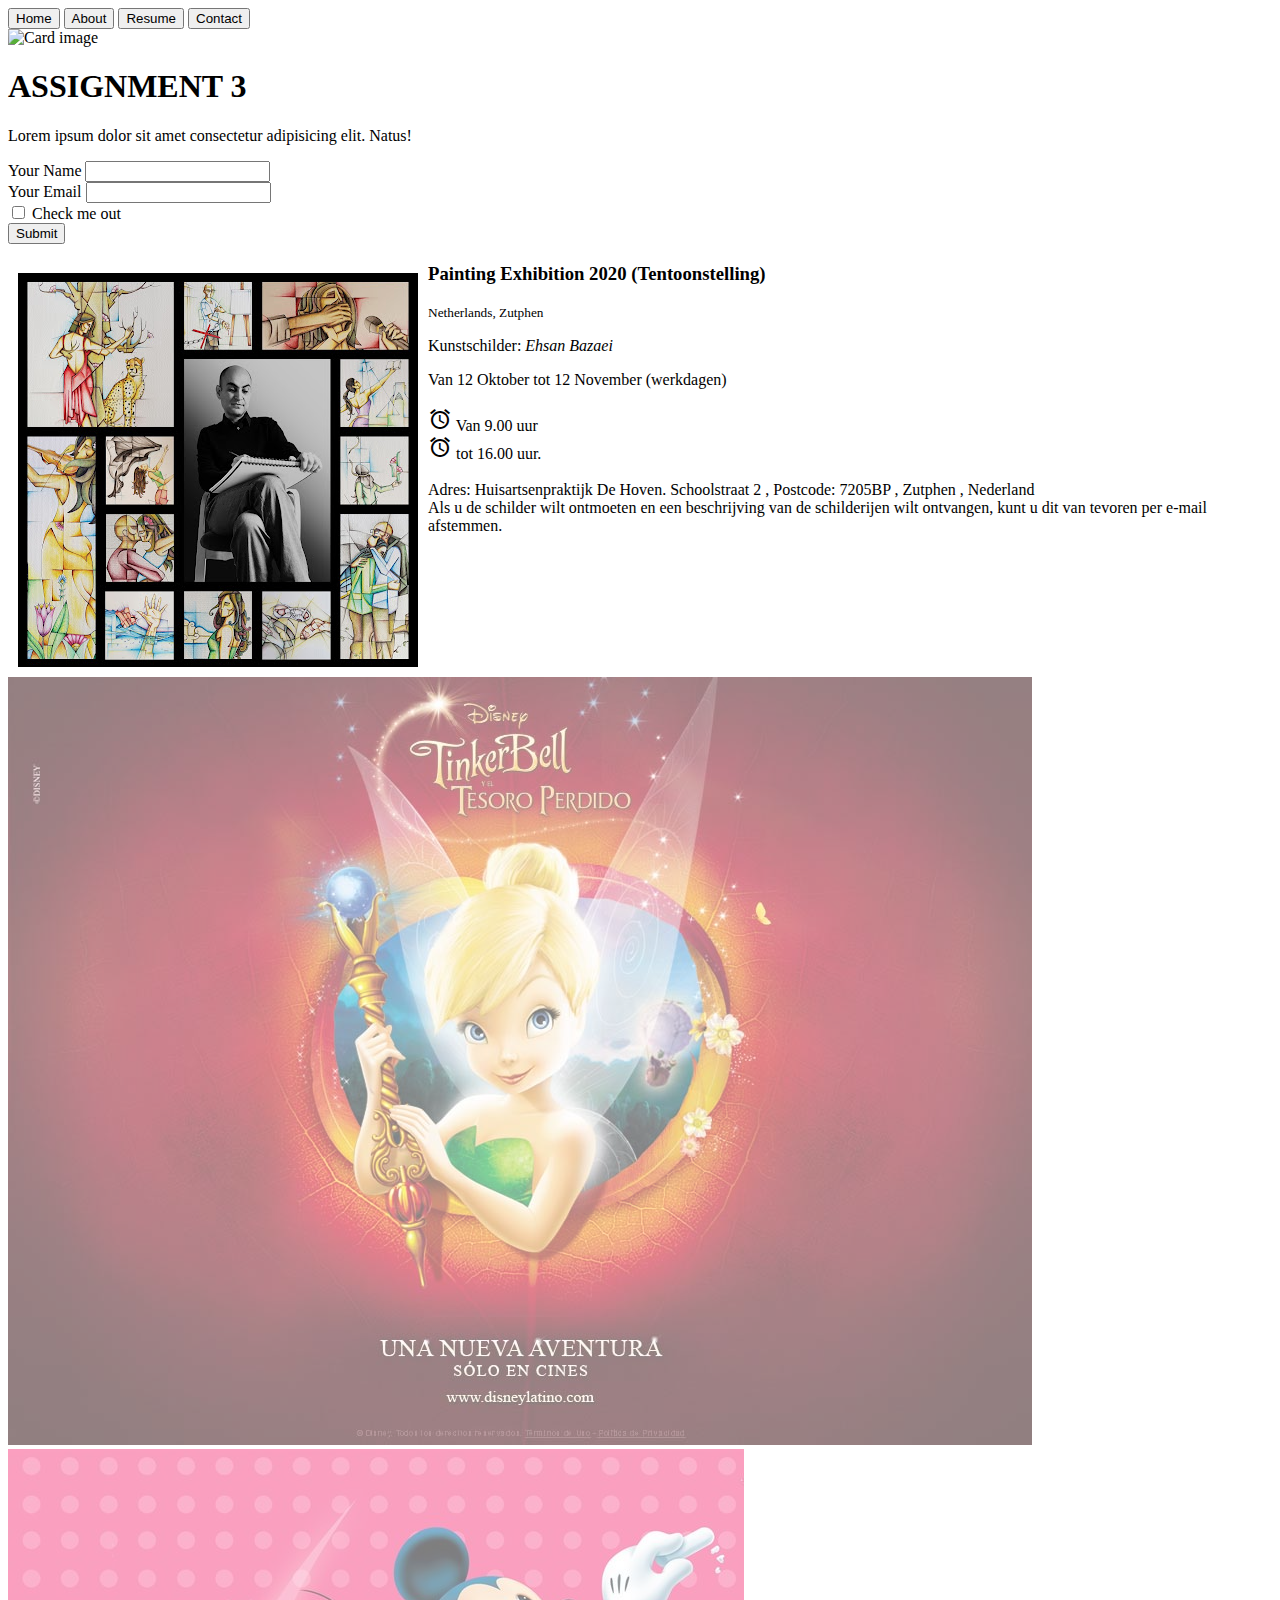
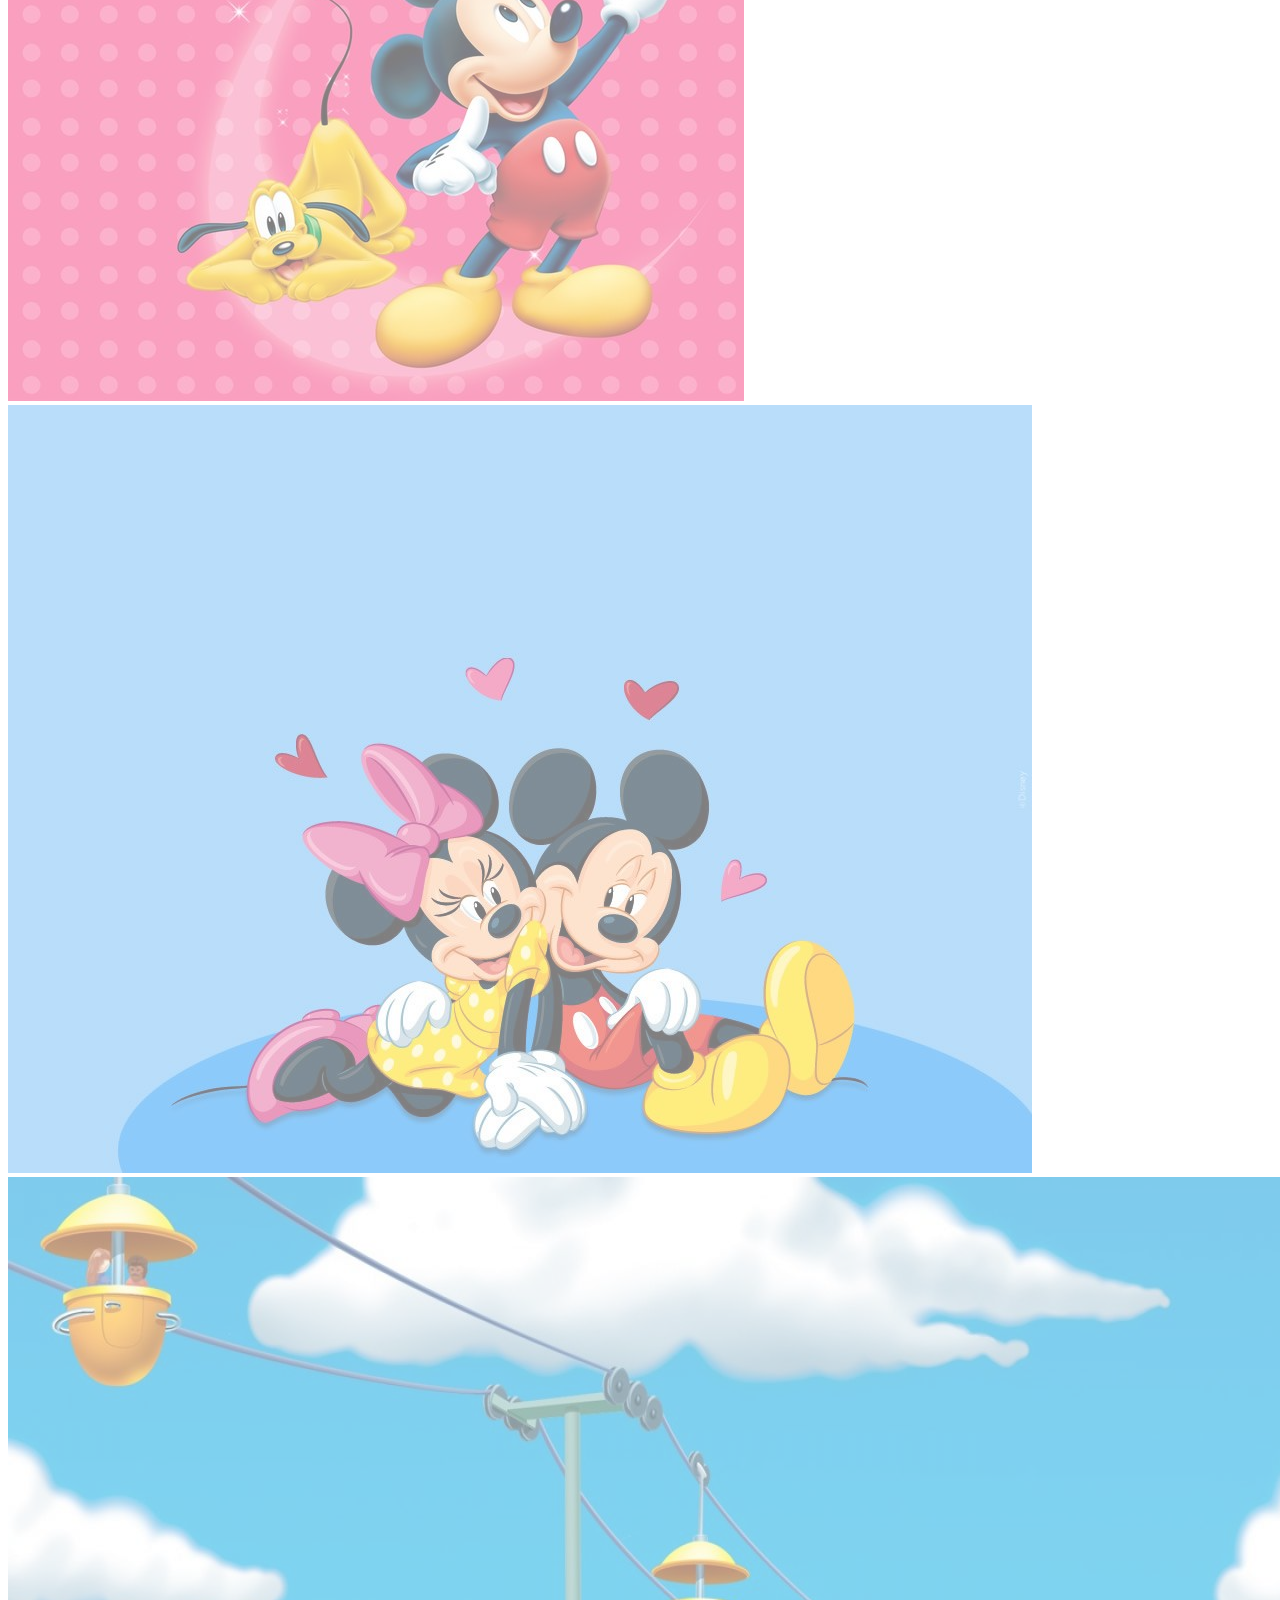
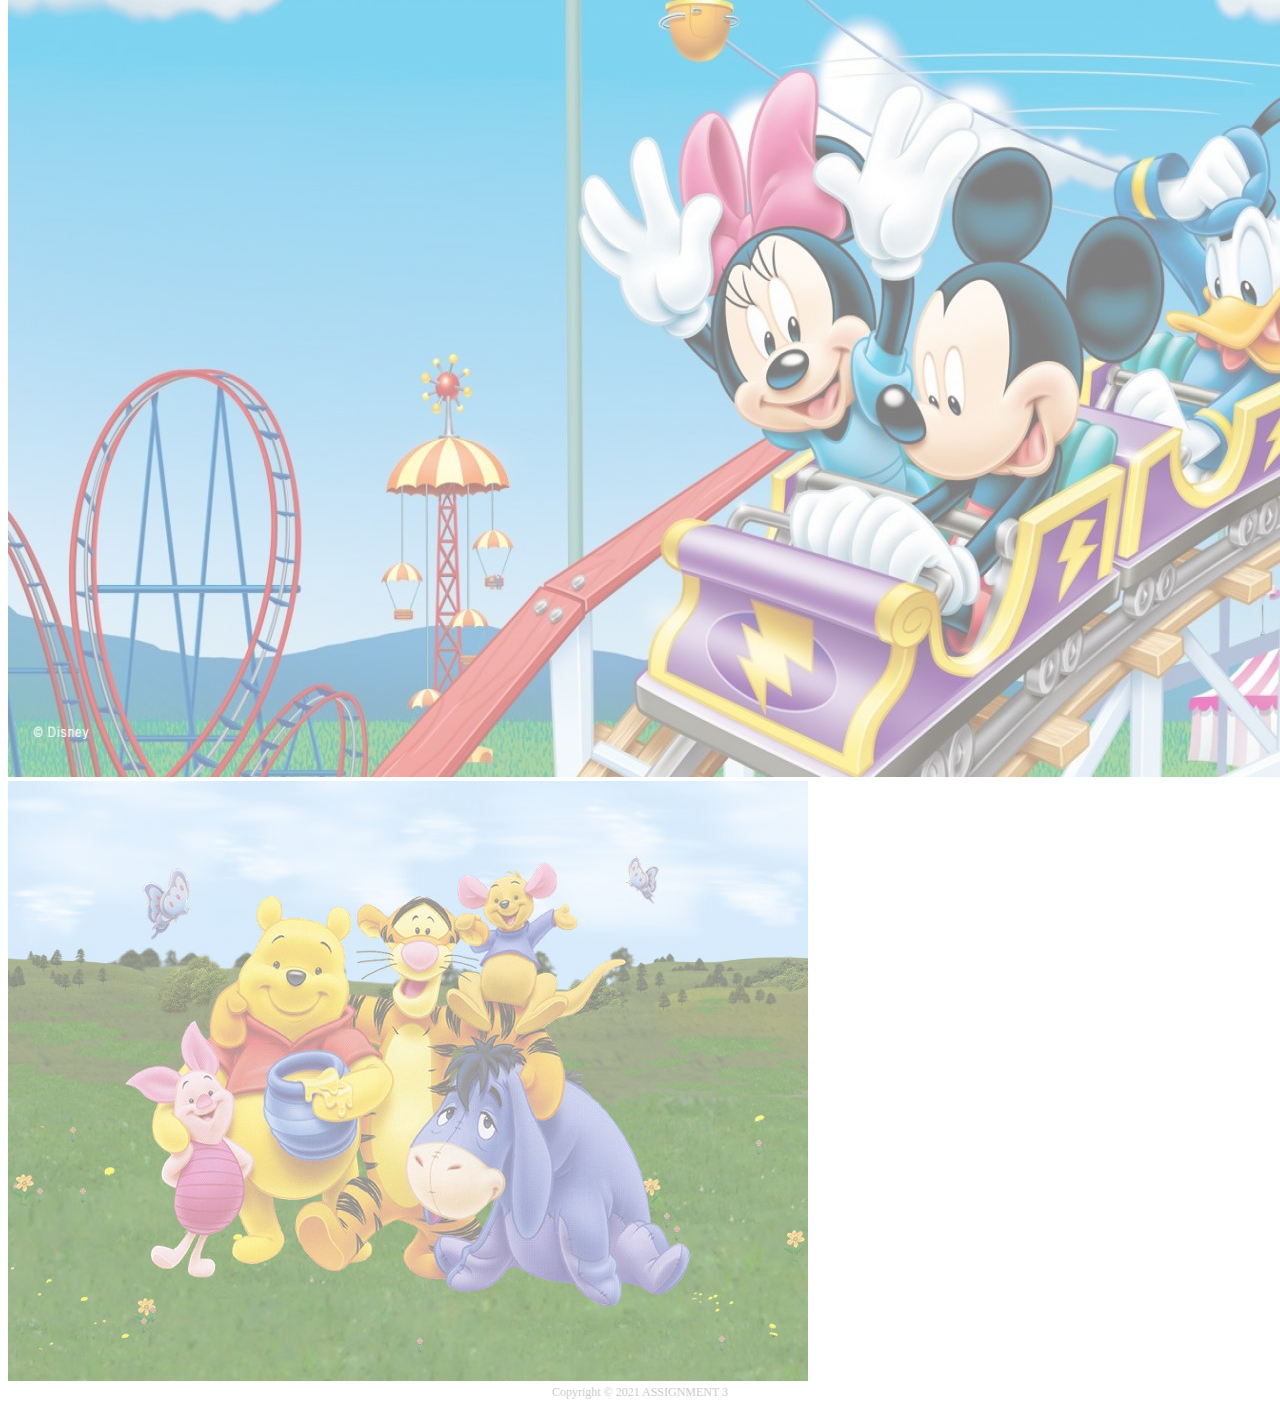
==== index.html @ 773a30a2 "Form Validator" ====
<!doctype html>
<html lang="en">
  <head>
    <!-- Required meta tags -->
    <meta charset="utf-8">
    <meta name="viewport" content="width=device-width, initial-scale=1">

    <!-- Bootstrap CSS -->
    <link href="https://cdn.jsdelivr.net/npm/bootstrap@5.1.3/dist/css/bootstrap.min.css" rel="stylesheet" integrity="sha384-1BmE4kWBq78iYhFldvKuhfTAU6auU8tT94WrHftjDbrCEXSU1oBoqyl2QvZ6jIW3" crossorigin="anonymous">
    <link rel="stylesheet" href="./css/main.css">

    <link href="https://fonts.googleapis.com/icon?family=Material+Icons" rel="stylesheet">

    <title>ASSIGNMENT : JS</title>
  </head>

  <body class="bg-dark text-white">
    <header>
      <div class="container">
        <div class="btn-group">
          <button type="button" class="btn btn-primary p-3">Home</button>
          <button type="button" class="btn btn-primary p-3">About</button>
          <button type="button" class="btn btn-primary p-3">Resume</button>
          <button type="button" class="btn btn-primary p-3">Contact</button>
        </div>
      </div>
    </header>



    <div class="container">
      <div class="row">
        <div class=".col-12">
          <div class="card bg-dark text-white">
            <img class="card-img" src="./img/slider.jpg" alt="Card image">
            <div class="card-img-overlay">
              <h1 class="card-title">ASSIGNMENT 3</h1>
              <p class="card-text">Lorem ipsum dolor sit amet consectetur adipisicing elit. Natus!</p>
            </div>
          </div>
        </div>
      </div>

      
      <div class="row ">
        <div class="col-md-3" >
          <aside class="m-0 p-3">
            <form action="" id="my-form">
              <div class="msg"></div>
              <div class="mb-3">
                <label for="exampleInputEmail1" class="form-label " >Your Name</label>
                <input type="text" name="fname" class="form-control bg-secondary text-white" id="name" >
              </div>
              <div class="mb-3">
                <label for="exampleInputPassword1 " class="form-label">Your Email</label>
                <input type="email" class="form-control bg-secondary text-white" id="email">
              </div>
              <div class="mb-3 form-check">
                <input type="checkbox" class="form-check-input" id="exampleCheck1">
                <label class="form-check-label" for="exampleCheck1">Check me out</label>
              </div>
              <input type="submit" value="Submit" class="btn btn-primary bg-secondary text-white">
            </form>
          </aside>
        </div>

        <div class="col-md-9" >
          <main class="m-0 p-3">

            <article>
              
              <img src="./img/ehsan.jpg" alt="Ehsan Bazaei" title="ehsan" >
              <h3>Painting Exhibition 2020 (Tentoonstelling)</h3>
              <small>Netherlands, Zutphen </small>
              <p>
                  Kunstschilder: <span style="font-style: italic;"> Ehsan Bazaei </span>
              </p>
              <p>
                  Van 12 Oktober tot 12 November (werkdagen)<br><br>
                  <i class="Tiny material-icons">access_alarm</i>
                  Van 9.00  uur <br>
                  <i class="Tiny material-icons">access_alarm</i>
                  tot 16.00  uur.<br><br>
                  Adres: Huisartsenpraktijk De Hoven. Schoolstraat 2 , Postcode: 7205BP , Zutphen , Nederland <br>
                  Als u de schilder wilt ontmoeten en een beschrijving van de schilderijen wilt ontvangen, kunt u dit van tevoren per e-mail afstemmen.
              </p>

          </article>




          </main>
        </div>
      </div>

      <div class="row margin5 roloverpic">
        <div class="col-sm m-2">
          <a href=""> <img src="./img/1.jpg" class="img-fluid" alt=""> </a>
        </div>
        <div class="col-sm m-2">
          <a href=""> <img src="./img/2.jpg" class="img-fluid" alt=""> </a>
        </div>
        <div class="col-sm m-2">
          <a href=""> <img src="./img/3.jpg" class="img-fluid" alt=""> </a>
        </div>
        <div class="col-sm m-2">
          <a href=""> <img src="./img/4.jpg" class="img-fluid" alt=""> </a>
        </div>
        <div class="col-sm m-2">
          <a href=""> <img src="./img/5.jpg" class="img-fluid" alt=""> </a>
        </div>
      </div>
    </div>
    
    <footer>
      Copyright &copy; 2021 ASSIGNMENT 3
    </footer>


    <!-- Option 1: Script JS -->
    <script src="./script/script.js"></script>

    

    <!-- Option 2: Bootstrap Bundle with Popper -->
  
    <script src="https://code.jquery.com/jquery-3.2.1.slim.min.js" integrity="sha384-KJ3o2DKtIkvYIK3UENzmM7KCkRr/rE9/Qpg6aAZGJwFDMVNA/GpGFF93hXpG5KkN" crossorigin="anonymous"></script>
    <script src="https://cdnjs.cloudflare.com/ajax/libs/popper.js/1.12.9/umd/popper.min.js" integrity="sha384-ApNbgh9B+Y1QKtv3Rn7W3mgPxhU9K/ScQsAP7hUibX39j7fakFPskvXusvfa0b4Q" crossorigin="anonymous"></script>
    <script src="https://maxcdn.bootstrapcdn.com/bootstrap/4.0.0/js/bootstrap.min.js" integrity="sha384-JZR6Spejh4U02d8jOt6vLEHfe/JQGiRRSQQxSfFWpi1MquVdAyjUar5+76PVCmYl" crossorigin="anonymous"></script>

  </body>
</html>
---- css/main.css ----
.carousel-item img{
    height: 200px;
}
article img{
    float: left;
    margin: 10px;
}

.roloverpic img{
    opacity: 50%;
}
.roloverpic img:hover{
    opacity: 100%;
    transition: opacity 0.5s ease-out 100ms;
}

footer{
    text-align: center;
    font-size: 12px;
    color: #ccc;
}

.msg{
    background-color: #f00;
    margin: 5px;
    text-align: center;
}

.true{
    background-color: green;
}
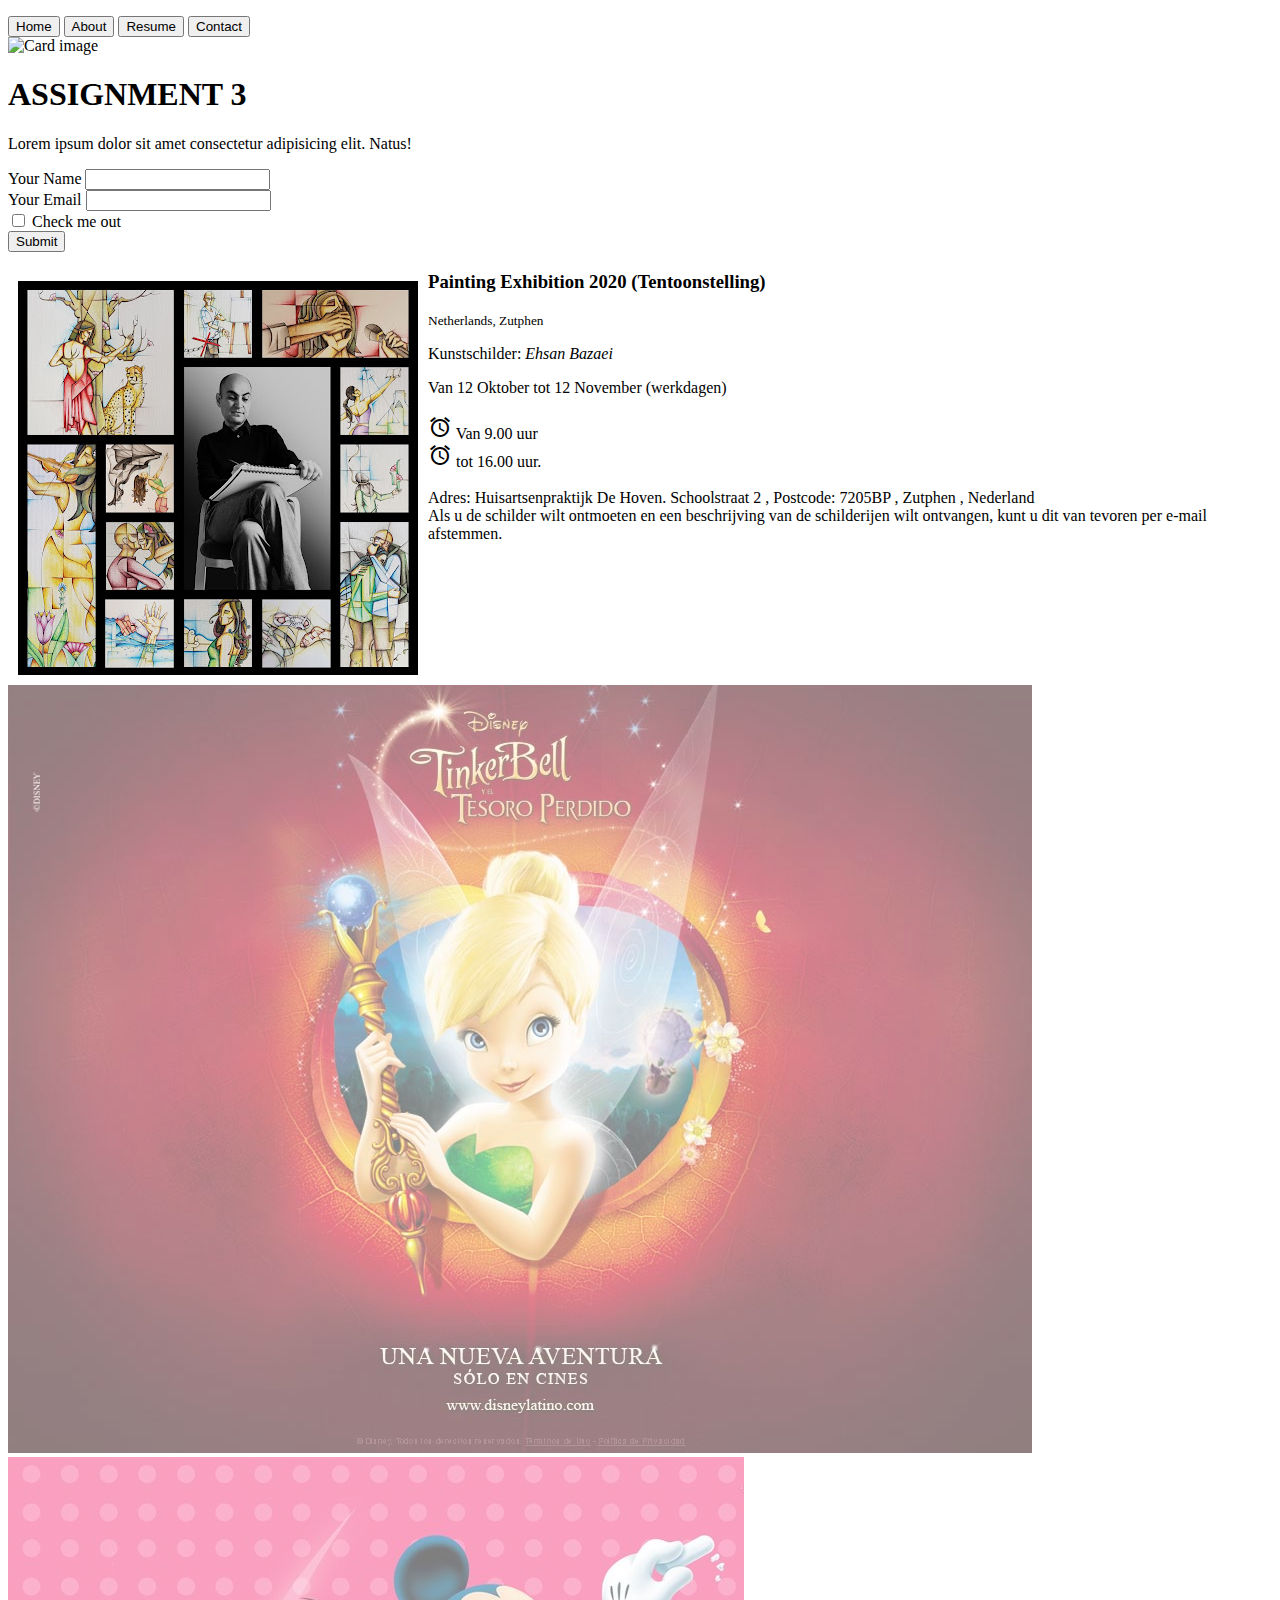
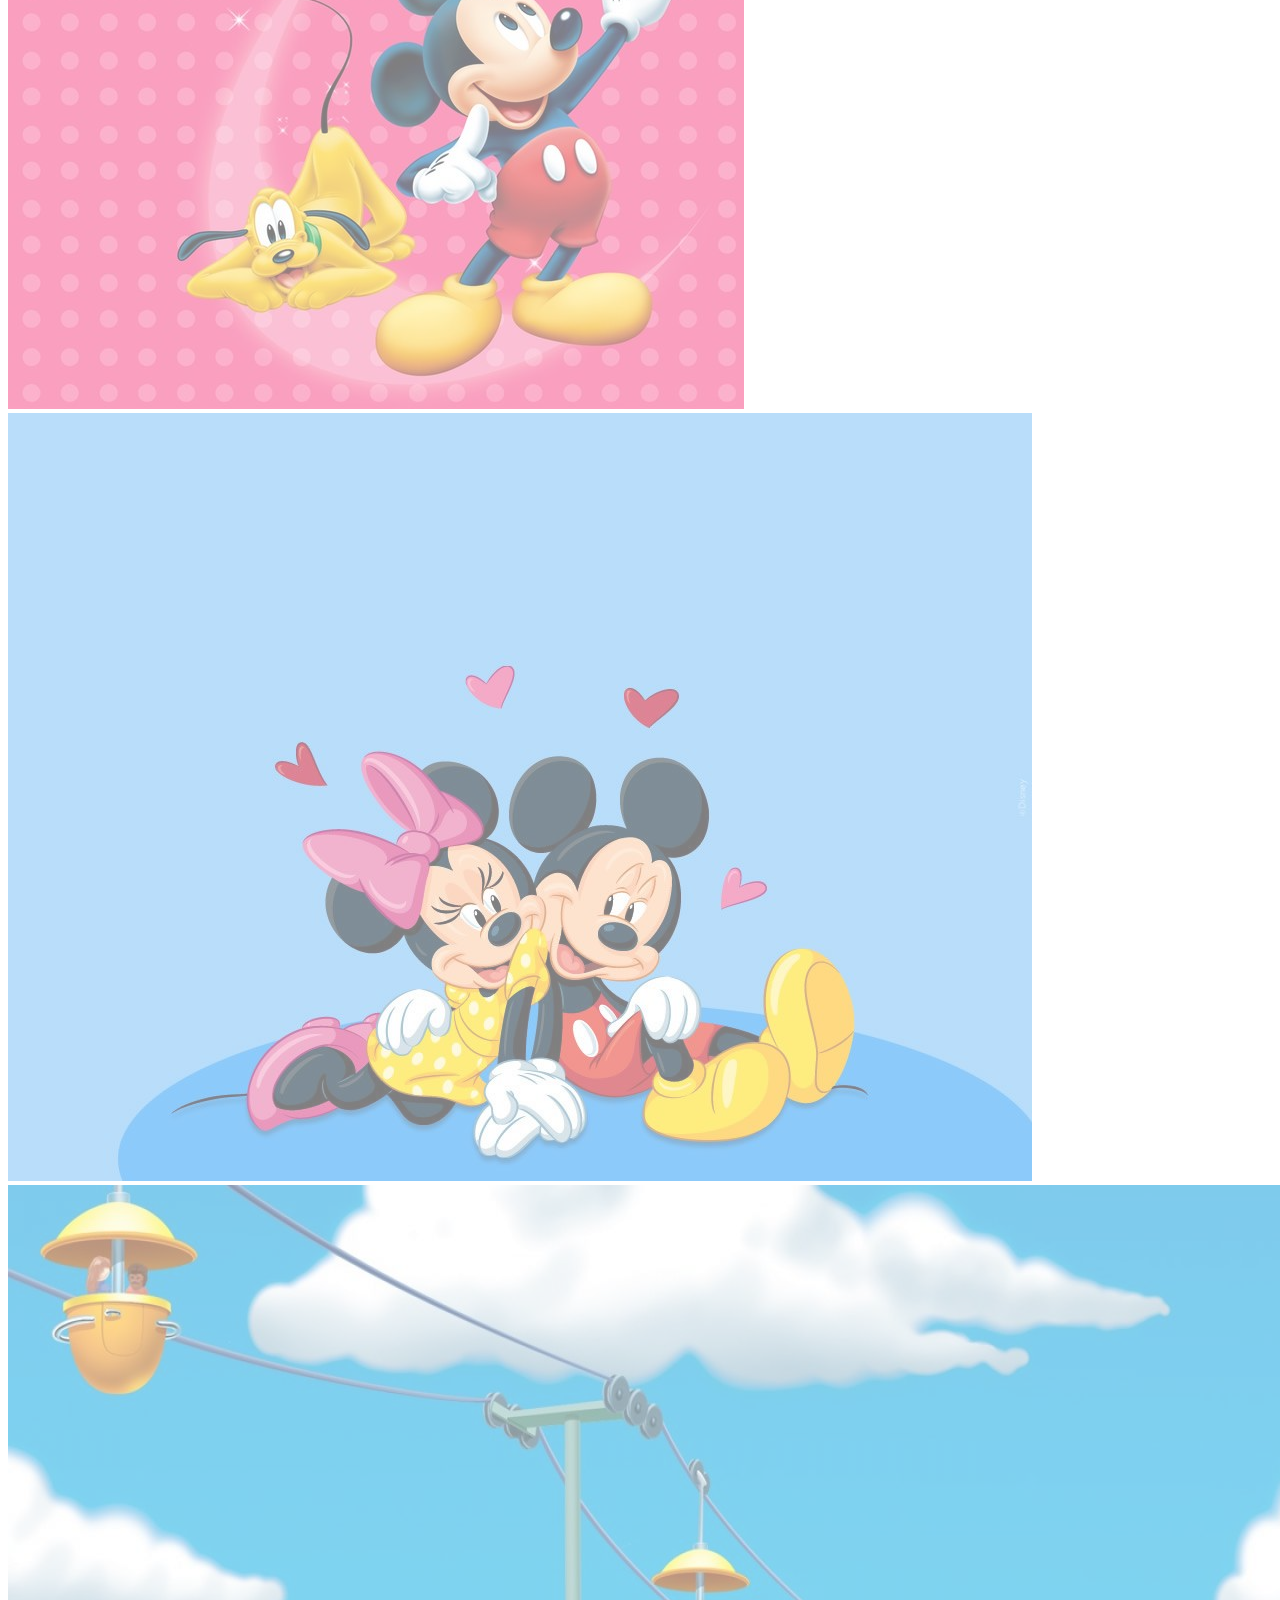
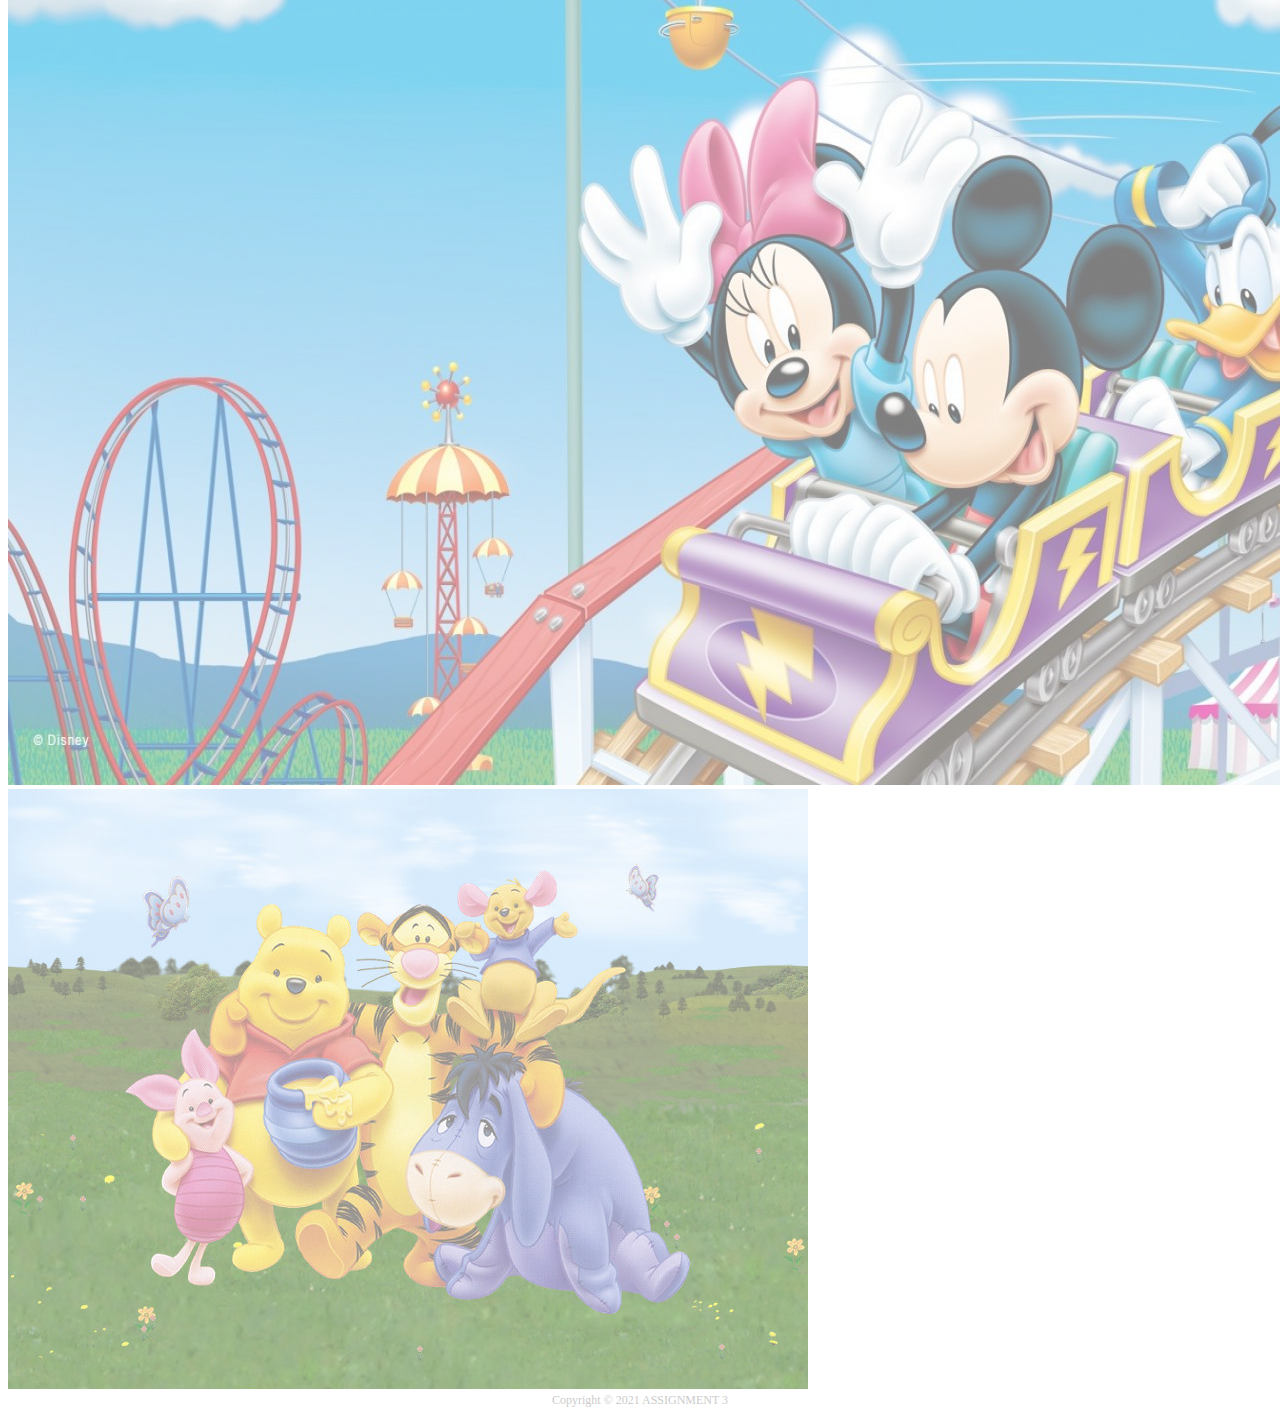
==== commit cb42f8d7: "after gallery photo" ====
--- a/index.html
+++ b/index.html
@@ -15,6 +15,7 @@
   </head>
 
   <body class="bg-dark text-white">
+    <p></p>
     <header>
       <div class="container">
         <div class="btn-group">
@@ -45,7 +46,7 @@
       <div class="row ">
         <div class="col-md-3" >
           <aside class="m-0 p-3">
-            <form action="" id="my-form">
+            <form action="" id="my-form" >
               <div class="msg"></div>
               <div class="mb-3">
                 <label for="exampleInputEmail1" class="form-label " >Your Name</label>
@@ -94,22 +95,8 @@
         </div>
       </div>
 
-      <div class="row margin5 roloverpic">
-        <div class="col-sm m-2">
-          <a href=""> <img src="./img/1.jpg" class="img-fluid" alt=""> </a>
-        </div>
-        <div class="col-sm m-2">
-          <a href=""> <img src="./img/2.jpg" class="img-fluid" alt=""> </a>
-        </div>
-        <div class="col-sm m-2">
-          <a href=""> <img src="./img/3.jpg" class="img-fluid" alt=""> </a>
-        </div>
-        <div class="col-sm m-2">
-          <a href=""> <img src="./img/4.jpg" class="img-fluid" alt=""> </a>
-        </div>
-        <div class="col-sm m-2">
-          <a href=""> <img src="./img/5.jpg" class="img-fluid" alt=""> </a>
-        </div>
+      <div class="row margin5 roloverpic" id="photogallery" >
+
       </div>
     </div>
     
--- a/css/main.css
+++ b/css/main.css
@@ -28,4 +28,5 @@
 
 .true{
     background-color: green;
-}+}
+
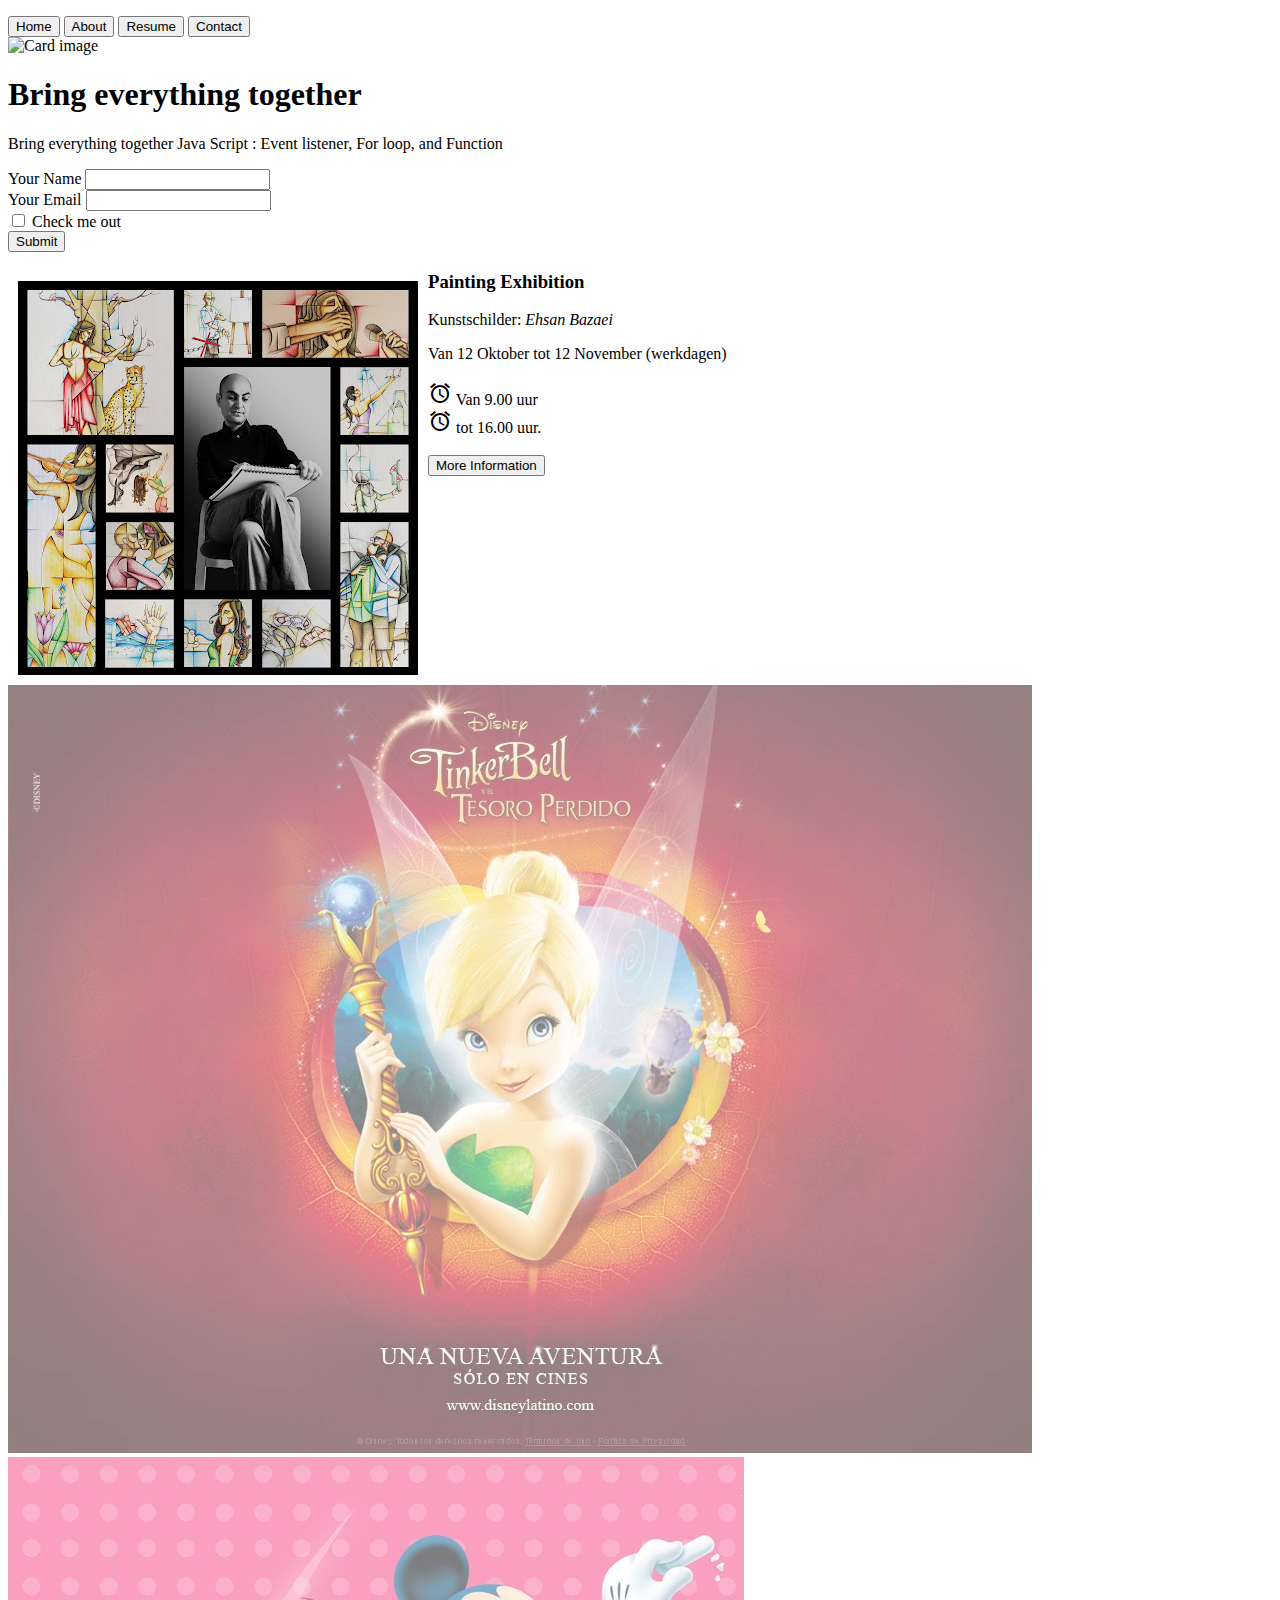
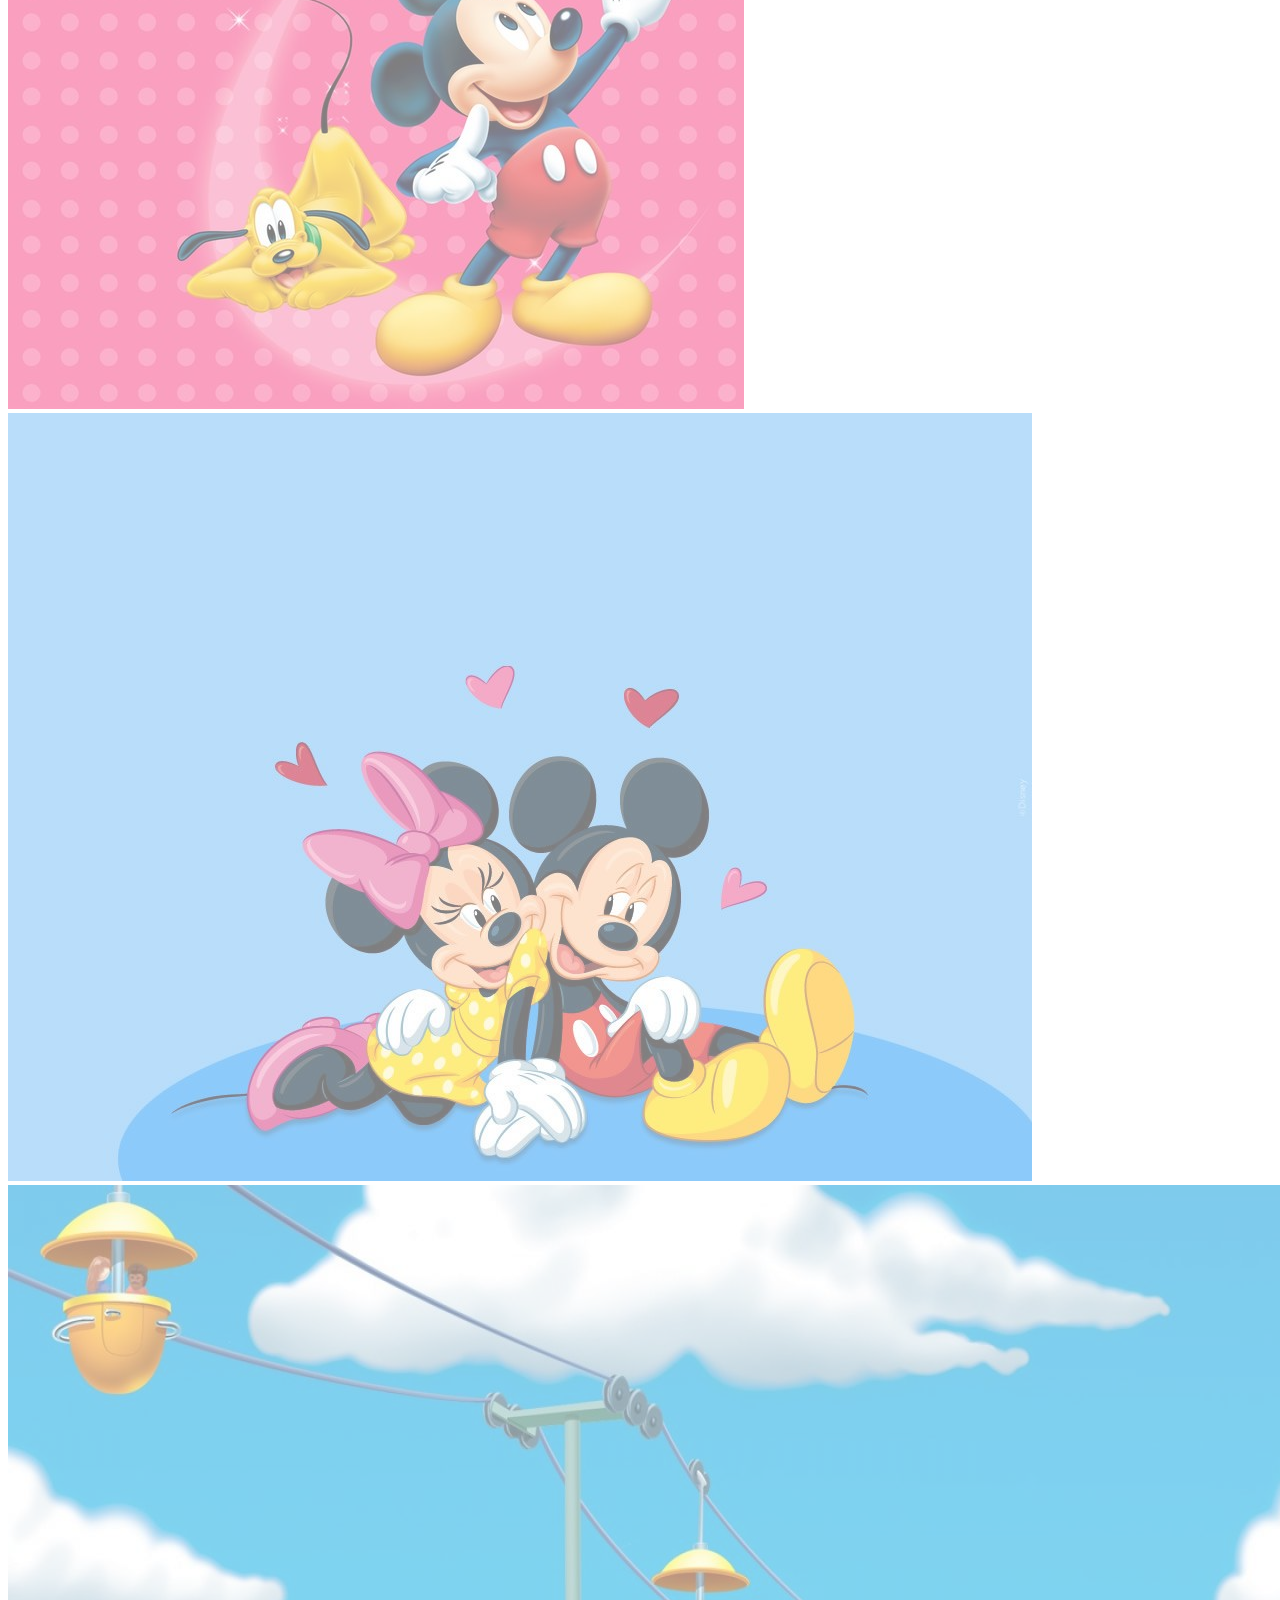
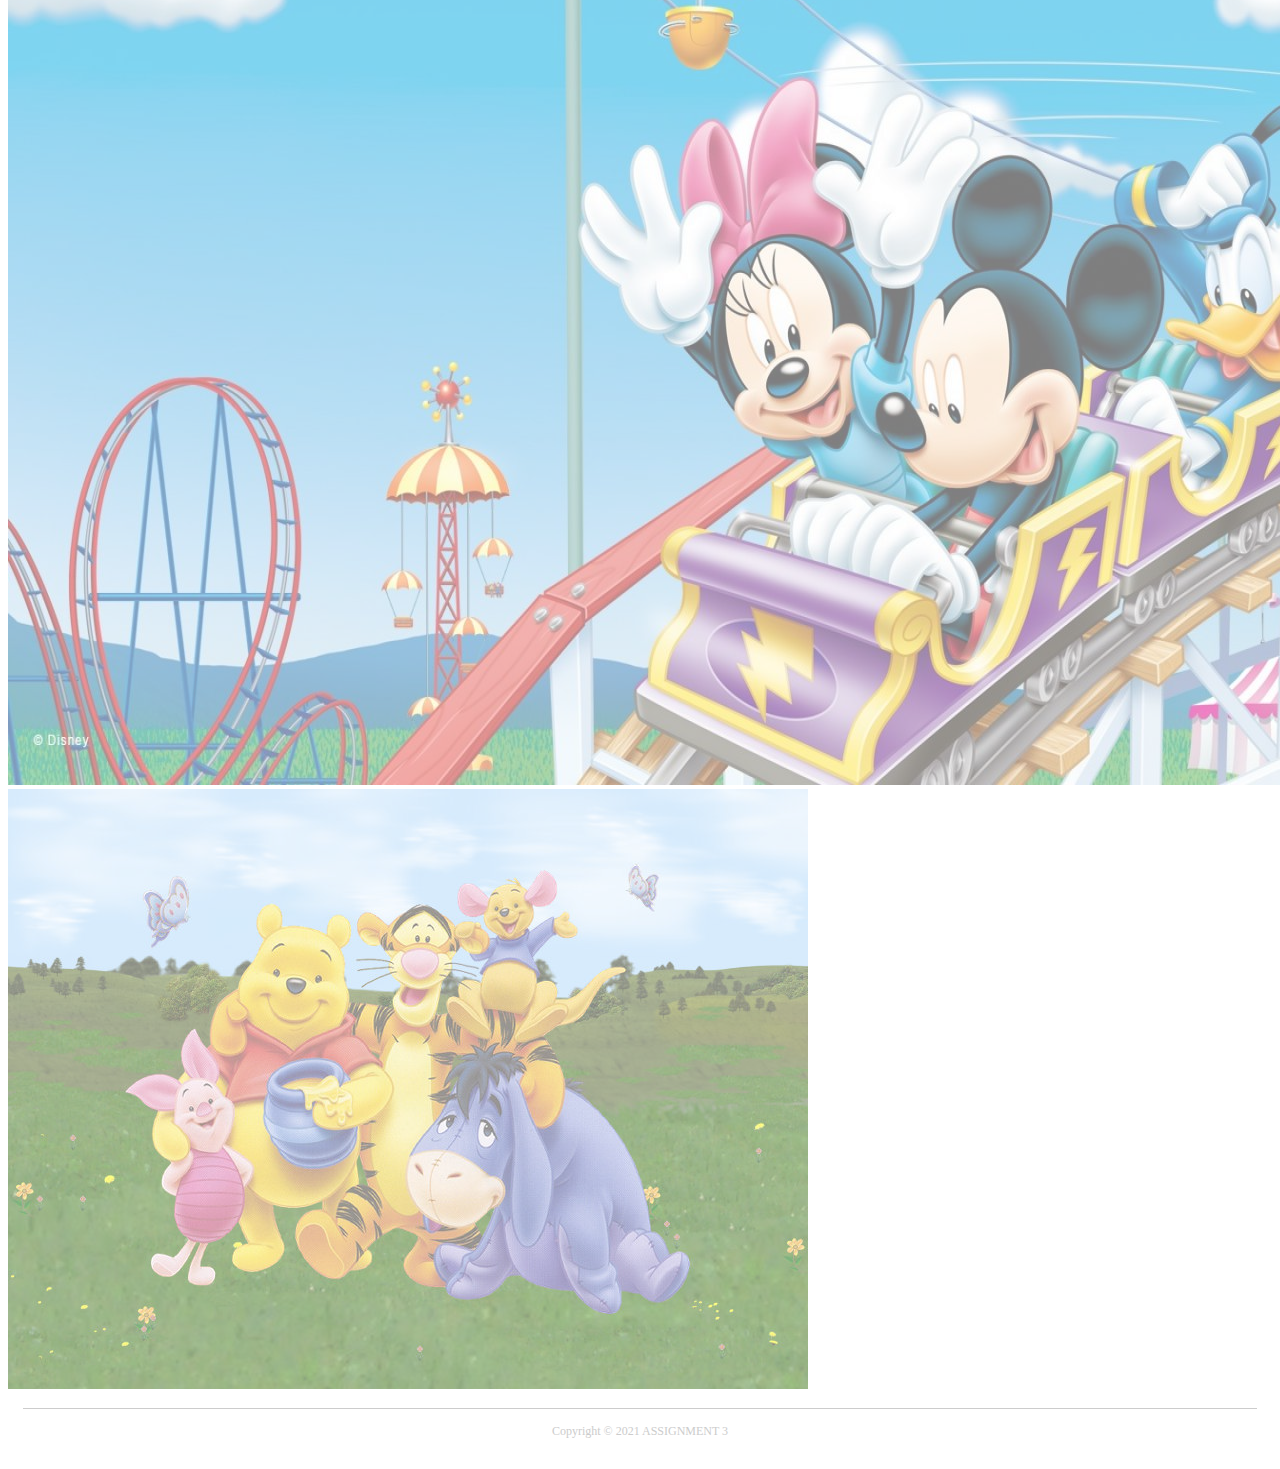
==== commit 1c6c2822: "Finish" ====
--- a/index.html
+++ b/index.html
@@ -35,8 +35,8 @@
           <div class="card bg-dark text-white">
             <img class="card-img" src="./img/slider.jpg" alt="Card image">
             <div class="card-img-overlay">
-              <h1 class="card-title">ASSIGNMENT 3</h1>
-              <p class="card-text">Lorem ipsum dolor sit amet consectetur adipisicing elit. Natus!</p>
+              <h1 class="card-title" id="headerTitlebox"></h1>
+              <p class="card-text" id="headerTextBox">Natus!</p>
             </div>
           </div>
         </div>
@@ -71,8 +71,7 @@
             <article>
               
               <img src="./img/ehsan.jpg" alt="Ehsan Bazaei" title="ehsan" >
-              <h3>Painting Exhibition 2020 (Tentoonstelling)</h3>
-              <small>Netherlands, Zutphen </small>
+              <h3>Painting Exhibition </h3>
               <p>
                   Kunstschilder: <span style="font-style: italic;"> Ehsan Bazaei </span>
               </p>
@@ -82,8 +81,14 @@
                   Van 9.00  uur <br>
                   <i class="Tiny material-icons">access_alarm</i>
                   tot 16.00  uur.<br><br>
-                  Adres: Huisartsenpraktijk De Hoven. Schoolstraat 2 , Postcode: 7205BP , Zutphen , Nederland <br>
-                  Als u de schilder wilt ontmoeten en een beschrijving van de schilderijen wilt ontvangen, kunt u dit van tevoren per e-mail afstemmen.
+                  <button id="moreInfo" class="btn btn-primary bg-secondary text-white"></button>
+
+
+                  <p id="boxMoreDisplay"></p>
+
+                 
+                  
+
               </p>
 
           </article>
--- a/css/main.css
+++ b/css/main.css
@@ -15,6 +15,9 @@
 }
 
 footer{
+    border-top: solid #ccc 1px;
+    margin: 15px;
+    padding: 15px;
     text-align: center;
     font-size: 12px;
     color: #ccc;
